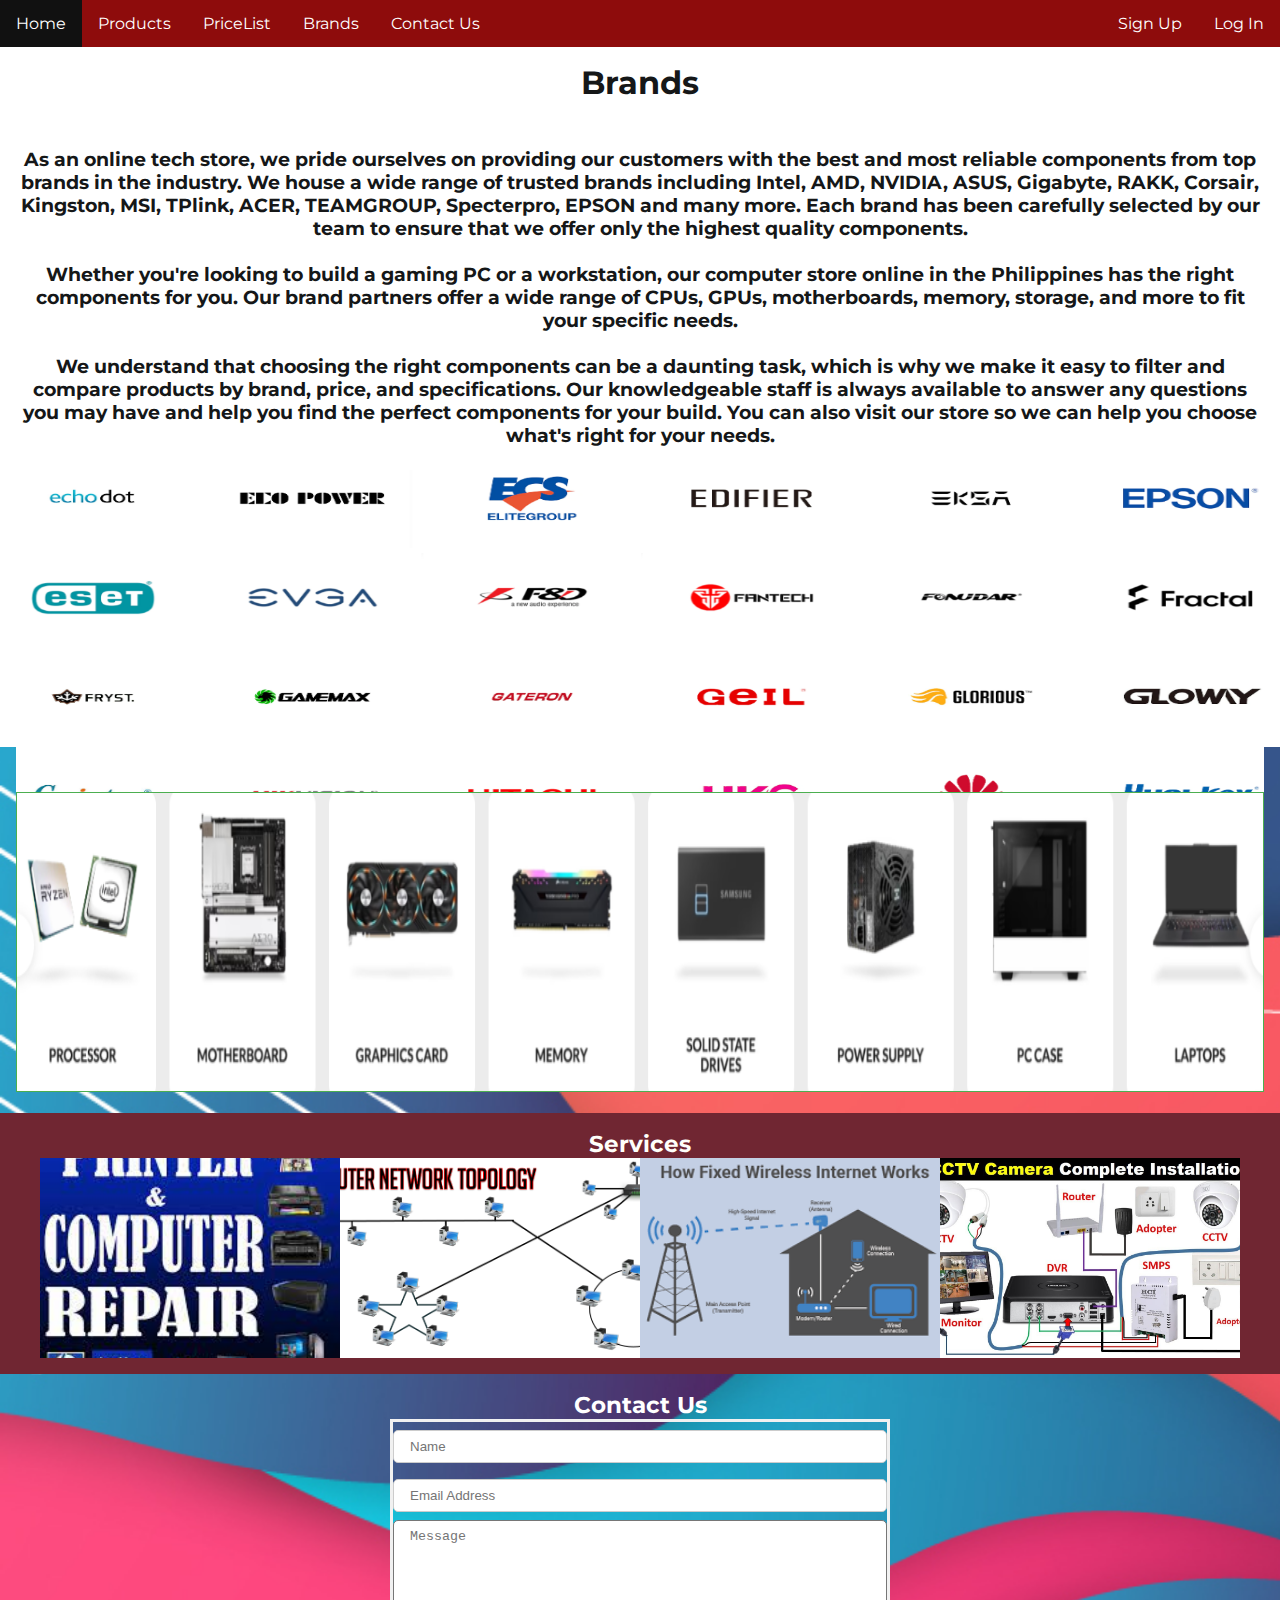
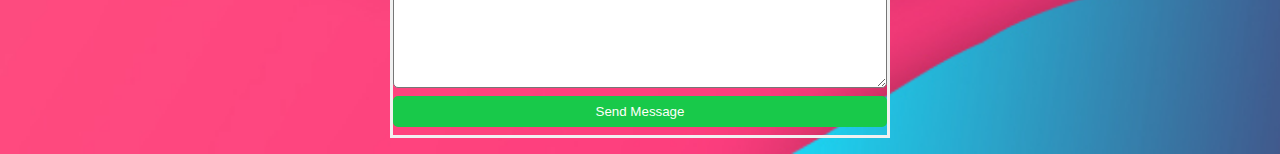
==== index.html @ 8dd20734 "commit" ====
<!DOCTYPE html>
<html lang="en">
  <head>
    <meta charset="UTF-8" />
    <meta name="viewport" content="width=device-width, initial-scale=1.0" />
    <link rel="preconnect" href="https://fonts.googleapis.com" />
    <link rel="preconnect" href="https://fonts.gstatic.com" crossorigin />
    <link
      href="https://fonts.googleapis.com/css2?family=Montserrat:wght@400;500;700&family=Roboto+Condensed:wght@300;400;700&display=swap"
      rel="stylesheet"
    />
    <title>Home</title>
    <link rel="stylesheet" href="mycss.css" />
  </head>

  <body>
    <ul class="topnav">
      <li><a href="./index.html">Home</a></li>
      <li><a href="#about">Products</a></li>
      <li><a href="./price.html">PriceList</a></li>
      <li><a href="#home">Brands</a></li>
      <li><a href="#contact">Contact Us</a></li>
      <li class="right"><a href="./login.html">Log In</a></li>
      <li class="right"><a href="./signup.html">Sign Up</a></li>
    </ul>

    <main>
      <section id="home">
        <div>
          <h1 class="brdtitle">Brands</h1>
          <h3>
            <br /><br />As an online tech store, we pride ourselves on providing
            our customers with the best and most reliable components from top
            brands in the industry. We house a wide range of trusted brands
            including Intel, AMD, NVIDIA, ASUS, Gigabyte, RAKK, Corsair,
            Kingston, MSI, TPlink, ACER, TEAMGROUP, Specterpro, EPSON and many
            more. Each brand has been carefully selected by our team to ensure
            that we offer only the highest quality components. <br />
            <br />
            Whether you're looking to build a gaming PC or a workstation, our
            computer store online in the Philippines has the right components
            for you. Our brand partners offer a wide range of CPUs, GPUs,
            motherboards, memory, storage, and more to fit your specific needs.
            <br />
            <br />
            We understand that choosing the right components can be a daunting
            task, which is why we make it easy to filter and compare products by
            brand, price, and specifications. Our knowledgeable staff is always
            available to answer any questions you may have and help you find the
            perfect components for your build. You can also visit our store so
            we can help you choose what's right for your needs. <br />
            <br />
          </h3>
        </div>
        <img src="./brands 2.PNG" alt="" />
      </section>

      <section id="about">
        <h3>Available Products</h3>
        <div class="about">
          <div class="about">
            <img src="./products.PNG" alt="Products" />
          </div>
        </div>
      </section>

      <section id="services">
        <h3>Services</h3>
        <div class="services">
          <div class="service">
            <h6>Computer and <br />Repair</h6>
            <img src="./printer.jpg" alt="" />
          </div>
          <div class="service">
            <h6>Network <br />Topology</h6>
            <img src="./network.png" alt="" />
          </div>
          <div class="service">
            <h6>Wireless Internet <br />Service Provider</h6>
            <img src="./wisp.png" alt="" />
          </div>
          <div class="service">
            <h6>CCTV <br />Installation</h6>
            <img src="./cctv.jpg" alt="" />
          </div>
        </div>
      </section>

      <section id="contact">
        <h3>Contact Us</h3>
        <form>
          <input type="text" placeholder="Name" />
          <input type="email" placeholder="Email Address" />
          <textarea
            name=""
            id=""
            cols="30"
            rows="10"
            placeholder="Message"
          ></textarea>
          <input type="submit" value="Send Message" />
        </form>
      </section>
    </main>
  </body>
</html>
---- mycss.css ----
* {
  box-sizing: border-box;
  margin: 0;
  padding: 0;
}
body {
  font-family: montserrat, sans-serif;
  font-size: 16px;
  background-image: url(./Pngtree.jpg);
  background-repeat: no-repeat;
  background-size: cover;
}

.topnav {
  list-style-type: none;
  margin: 0;
  padding: 0;
  overflow: hidden;
  background-color: #8e0c0c;
  position: -webkit-sticky; /* Safari */
  position: sticky;
  top: 0;
}

.topnav li {
  float: left;
}

.topnav li a {
  display: block;
  color: white;
  text-align: center;
  padding: 14px 16px;
  text-decoration: none;
}

.topnav li a:hover:not(.active) {
  background-color: #111;
}

.topnav li.right {
  float: right;
}

@media screen and (max-width: 600px) {
  .topnav li.right,
  .topnav li {
    float: none;
  }
}

form {
  border: 3px solid #f1f1f1;
  display: flex;
  flex-direction: column;
  max-width: 500px;
  margin: auto;
}

input[type="text"],
input[type="password"],
input[type="email"] {
  width: 100%;
  padding: 12px 20px;
  margin: 8px 0;
  display: inline-block;
  border: 1px solid #ccc;
  box-sizing: border-box;
}

button {
  background-color: #04aa6d;
  color: white;
  padding: 14px 20px;
  margin: 8px 0;
  border: none;
  cursor: pointer;
  width: 100%;
}

button:hover {
  opacity: 0.8;
}

.imgcontainer {
  text-align: center;
  margin: 24px 0 12px 0;
}

.container {
  padding: 16px;
}

span.psw {
  float: right;
  padding-top: 16px;
}

section {
  padding: 1rem;
}
section#home {
  height: 700px;
  text-align: center;
  justify-content: left;
  background-color: white;
  color: #151718;
}
section#home p {
  max-width: 600px;
}

section#home img {
  height: 350px;
  width: 100%;
}

section#price {
  height: 700px;
  text-align: center;
  justify-content: left;
  background-color: white;
  color: #151718;
}
section#price h3 {
  width: 100%;
  text-align: left;
  justify-content: center;
  font-size: 10px;
}

section#price img {
  height: 500px;
  width: 100%;
}

section#about,
section#services {
  text-align: center;
  color: white;
  font-size: 20px;
}
section#about p {
  max-width: 900px;
  margin: auto;
  margin-bottom: 1rem;
}

section#about img {
  height: 300px;
  width: 100%;
  border: 1px solid #4caf50;
}
section#services img {
  height: 200px;
  width: 300px;
  object-fit: cover;
  transition: 0.5s;
}
section#services {
  background-color: #702632;
  z-index: -2;
}
section#services h3 {
  color: #fffffa;
}
section#services .services {
  display: flex;
  justify-content: center;
}
section#services .services .service {
  position: relative;
  display: flex;
  justify-content: center;
  align-items: center;
  overflow: hidden;
}
section#services .services .service::before {
  content: "";
  position: absolute;
  height: 100%;
  width: 100%;
  background-color: rgba(0, 0, 0, 0.6);
  transition: 0.5s;
  opacity: 0;
  visibility: hidden;
  z-index: 2;
}
section#services .services .service h6 {
  opacity: 0;
  visibility: hidden;
  position: absolute;
  color: #fffffa;
  transition: 0.5s;
  z-index: 2;
}
section#services .services .service:hover h6 {
  opacity: 1;
  visibility: visible;
  transform: scale(3);
}
section#services .services .service:hover::before {
  opacity: 1;
  visibility: visible;
}
section#services .services .service:hover img {
  filter: blur(3px);
}
section#contact {
  text-align: center;
  color: white;
  font-size: 20px;
}

section#contact input,
section#contact textarea {
  padding: 0.5rem 1rem;
  border-radius: 5px;
  margin-bottom: 0.5rem;
}
section#contact input[type="submit"] {
  background-color: #18c94a;
  border: 0;
  color: #fffffa;
  cursor: pointer;
}
section#contact form {
  display: flex;
  flex-direction: column;
  max-width: 500px;
  margin: auto;
}
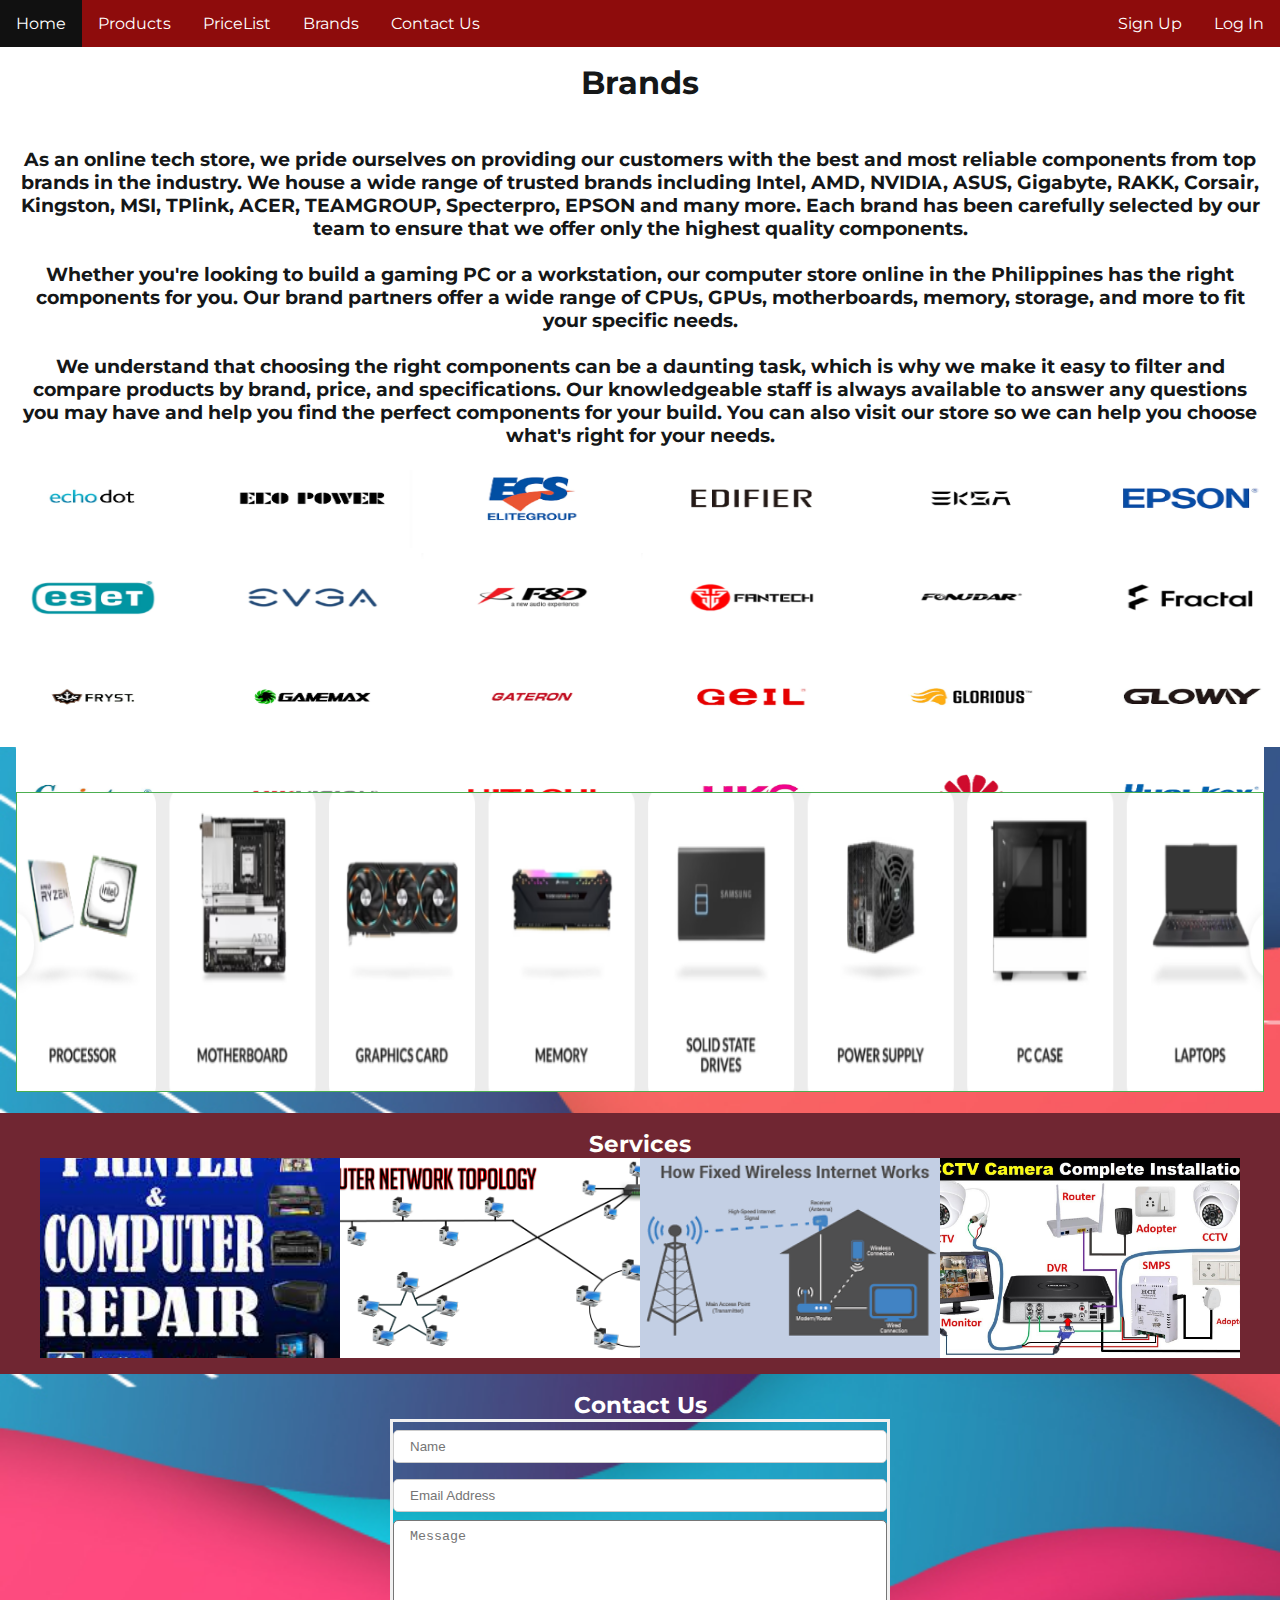
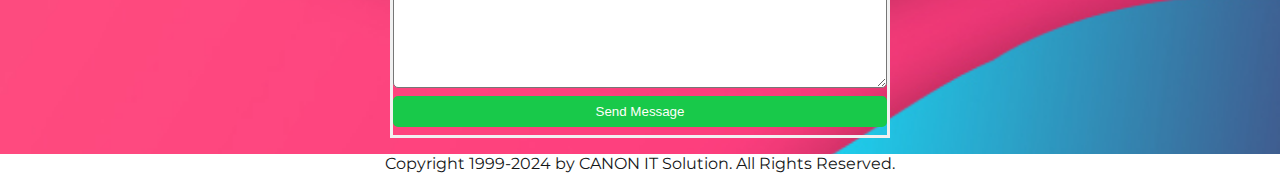
==== commit cfa1b0ad: "commit" ====
--- a/index.html
+++ b/index.html
@@ -102,5 +102,9 @@
         </form>
       </section>
     </main>
+
+    <div class="footer">
+      <p>Copyright 1999-2024 by CANON IT Solution. All Rights Reserved.</p>
+    </div>
   </body>
 </html>
--- a/mycss.css
+++ b/mycss.css
@@ -230,3 +230,13 @@
   max-width: 500px;
   margin: auto;
 }
+
+.footer {
+  left: 0;
+  bottom: 0;
+  width: 100%;
+  background-color: rgb(255, 255, 255);
+  color: #151718;
+  text-align: center;
+  font-size: 16px;
+}
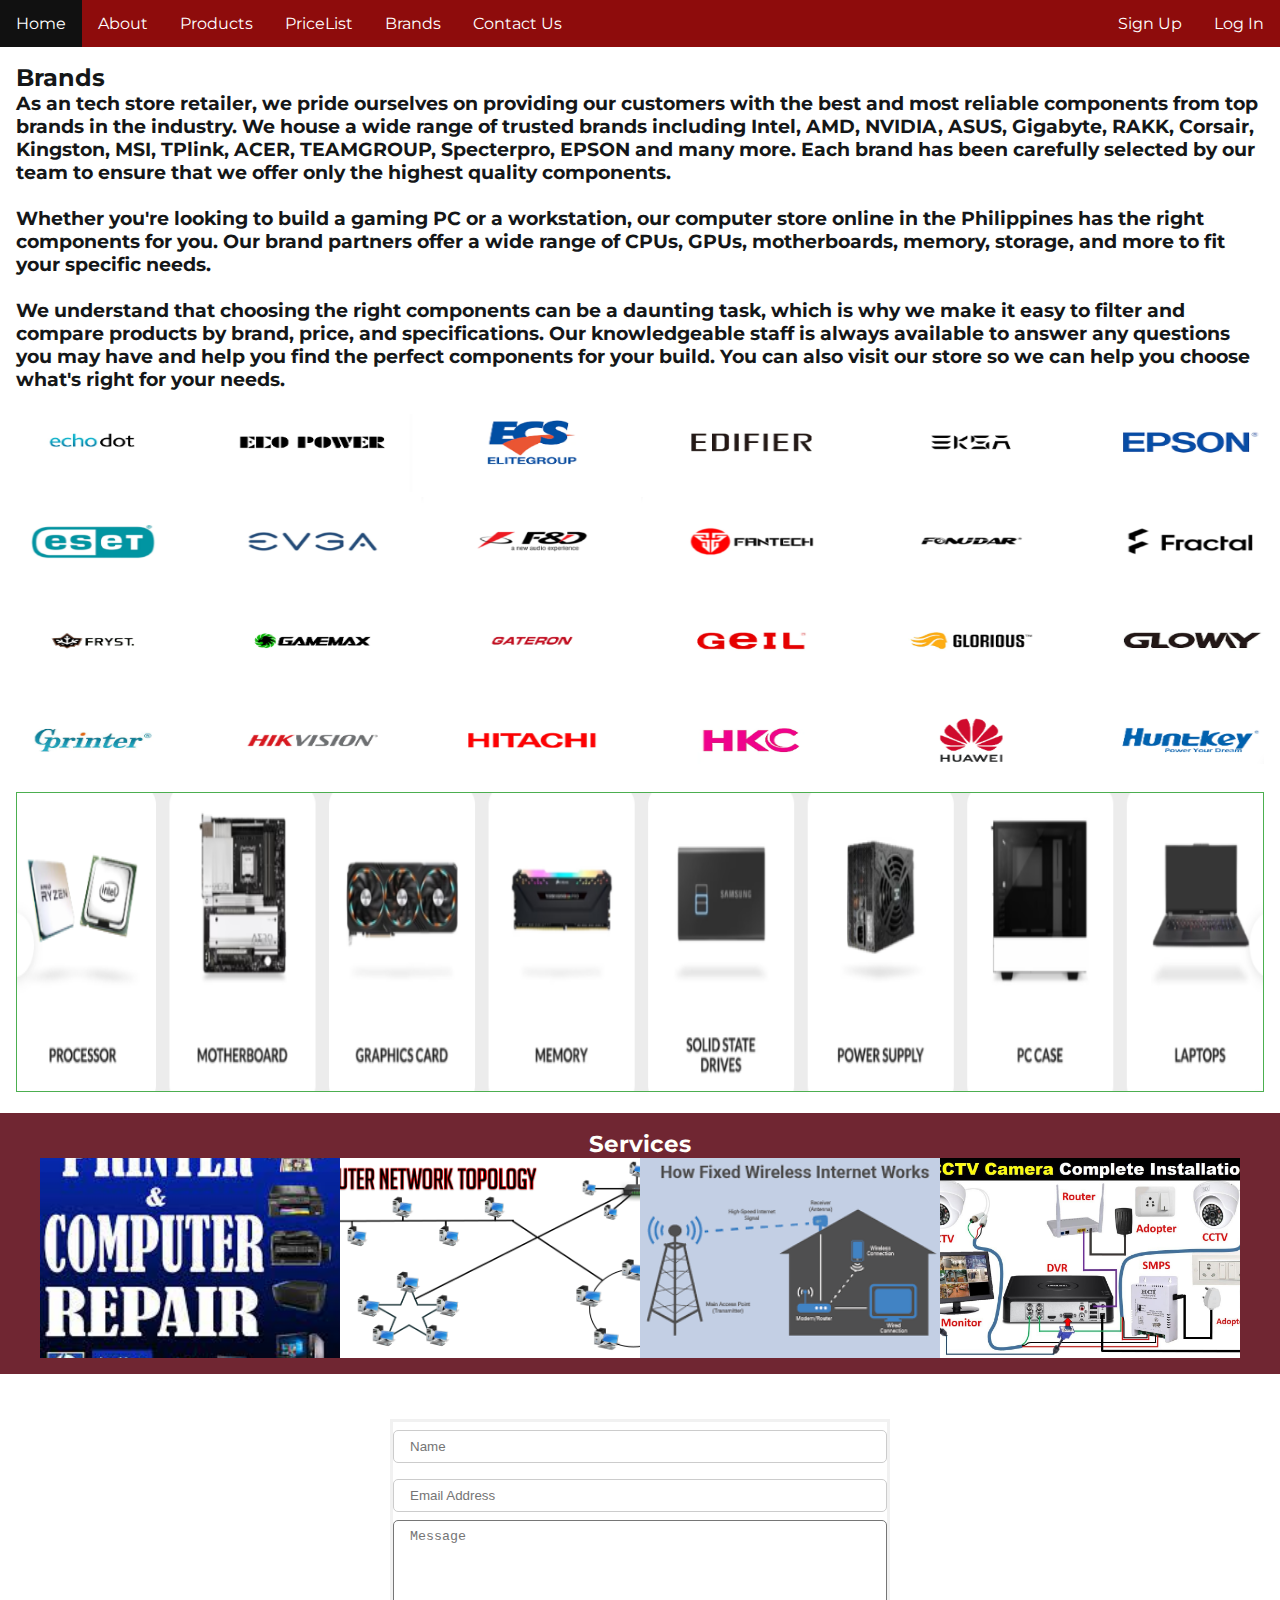
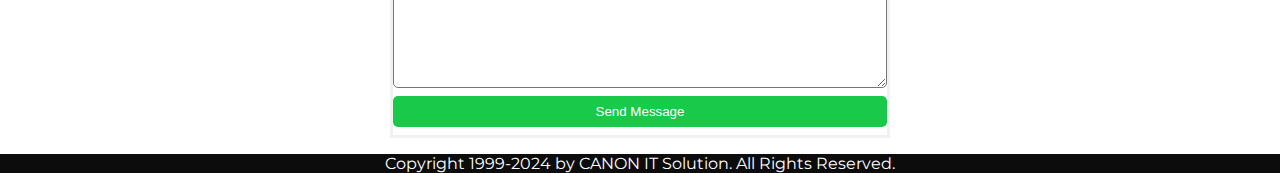
==== commit 10ae73a3: "commit" ====
--- a/index.html
+++ b/index.html
@@ -13,9 +13,10 @@
     <link rel="stylesheet" href="mycss.css" />
   </head>
 
-  <body>
+  <body class="">
     <ul class="topnav">
       <li><a href="./index.html">Home</a></li>
+      <li><a href="./about.html">About</a></li>
       <li><a href="#about">Products</a></li>
       <li><a href="./price.html">PriceList</a></li>
       <li><a href="#home">Brands</a></li>
@@ -27,15 +28,15 @@
     <main>
       <section id="home">
         <div>
-          <h1 class="brdtitle">Brands</h1>
+          <h2>Brands</h2>
           <h3>
-            <br /><br />As an online tech store, we pride ourselves on providing
-            our customers with the best and most reliable components from top
-            brands in the industry. We house a wide range of trusted brands
-            including Intel, AMD, NVIDIA, ASUS, Gigabyte, RAKK, Corsair,
-            Kingston, MSI, TPlink, ACER, TEAMGROUP, Specterpro, EPSON and many
-            more. Each brand has been carefully selected by our team to ensure
-            that we offer only the highest quality components. <br />
+            As an tech store retailer, we pride ourselves on providing our
+            customers with the best and most reliable components from top brands
+            in the industry. We house a wide range of trusted brands including
+            Intel, AMD, NVIDIA, ASUS, Gigabyte, RAKK, Corsair, Kingston, MSI,
+            TPlink, ACER, TEAMGROUP, Specterpro, EPSON and many more. Each brand
+            has been carefully selected by our team to ensure that we offer only
+            the highest quality components. <br />
             <br />
             Whether you're looking to build a gaming PC or a workstation, our
             computer store online in the Philippines has the right components
@@ -68,7 +69,7 @@
         <h3>Services</h3>
         <div class="services">
           <div class="service">
-            <h6>Computer and <br />Repair</h6>
+            <h6>Computer and <br />Printer Repair</h6>
             <img src="./printer.jpg" alt="" />
           </div>
           <div class="service">
--- a/mycss.css
+++ b/mycss.css
@@ -6,9 +6,6 @@
 body {
   font-family: montserrat, sans-serif;
   font-size: 16px;
-  background-image: url(./Pngtree.jpg);
-  background-repeat: no-repeat;
-  background-size: cover;
 }
 
 .topnav {
@@ -17,7 +14,7 @@
   padding: 0;
   overflow: hidden;
   background-color: #8e0c0c;
-  position: -webkit-sticky; /* Safari */
+  position: -webkit-sticky;
   position: sticky;
   top: 0;
 }
@@ -101,7 +98,7 @@
 }
 section#home {
   height: 700px;
-  text-align: center;
+  text-align: left;
   justify-content: left;
   background-color: white;
   color: #151718;
@@ -115,6 +112,48 @@
   width: 100%;
 }
 
+section#aboutme {
+  height: 700px;
+  text-align: left;
+  justify-content: left;
+  background-color: white;
+  color: #151718;
+}
+section#aboutme p {
+  color: rgb(6, 7, 6);
+  text-align: left;
+  justify-content: left;
+  font-size: 14px;
+  margin: 2rem;
+}
+section#aboutme h1 {
+  color: rgb(48, 134, 48);
+  text-align: left;
+  justify-content: left;
+}
+section#aboutme h2 {
+  color: rgb(48, 134, 48);
+  text-align: left;
+  justify-content: left;
+}
+
+section#aboutme h3 {
+  color: rgb(6, 7, 6);
+  text-align: left;
+  justify-content: left;
+  font-size: 14px;
+  margin: 2rem;
+}
+
+section#aboutme img {
+  display: block;
+  margin-left: auto;
+  margin-right: auto;
+  height: 300px;
+  width: 30%;
+  border: 1px solid black;
+  border: 0;
+}
 section#price {
   height: 700px;
   text-align: center;
@@ -130,8 +169,9 @@
 }
 
 section#price img {
-  height: 500px;
-  width: 100%;
+  height: 300px;
+  width: 100%;
+  border: 1px solid #4caf50;
 }
 
 section#about,
@@ -190,6 +230,7 @@
   opacity: 0;
   visibility: hidden;
   position: absolute;
+  font-size: 12px;
   color: #fffffa;
   transition: 0.5s;
   z-index: 2;
@@ -235,8 +276,8 @@
   left: 0;
   bottom: 0;
   width: 100%;
-  background-color: rgb(255, 255, 255);
-  color: #151718;
+  background-color: rgb(12, 12, 12);
+  color: white;
   text-align: center;
   font-size: 16px;
 }
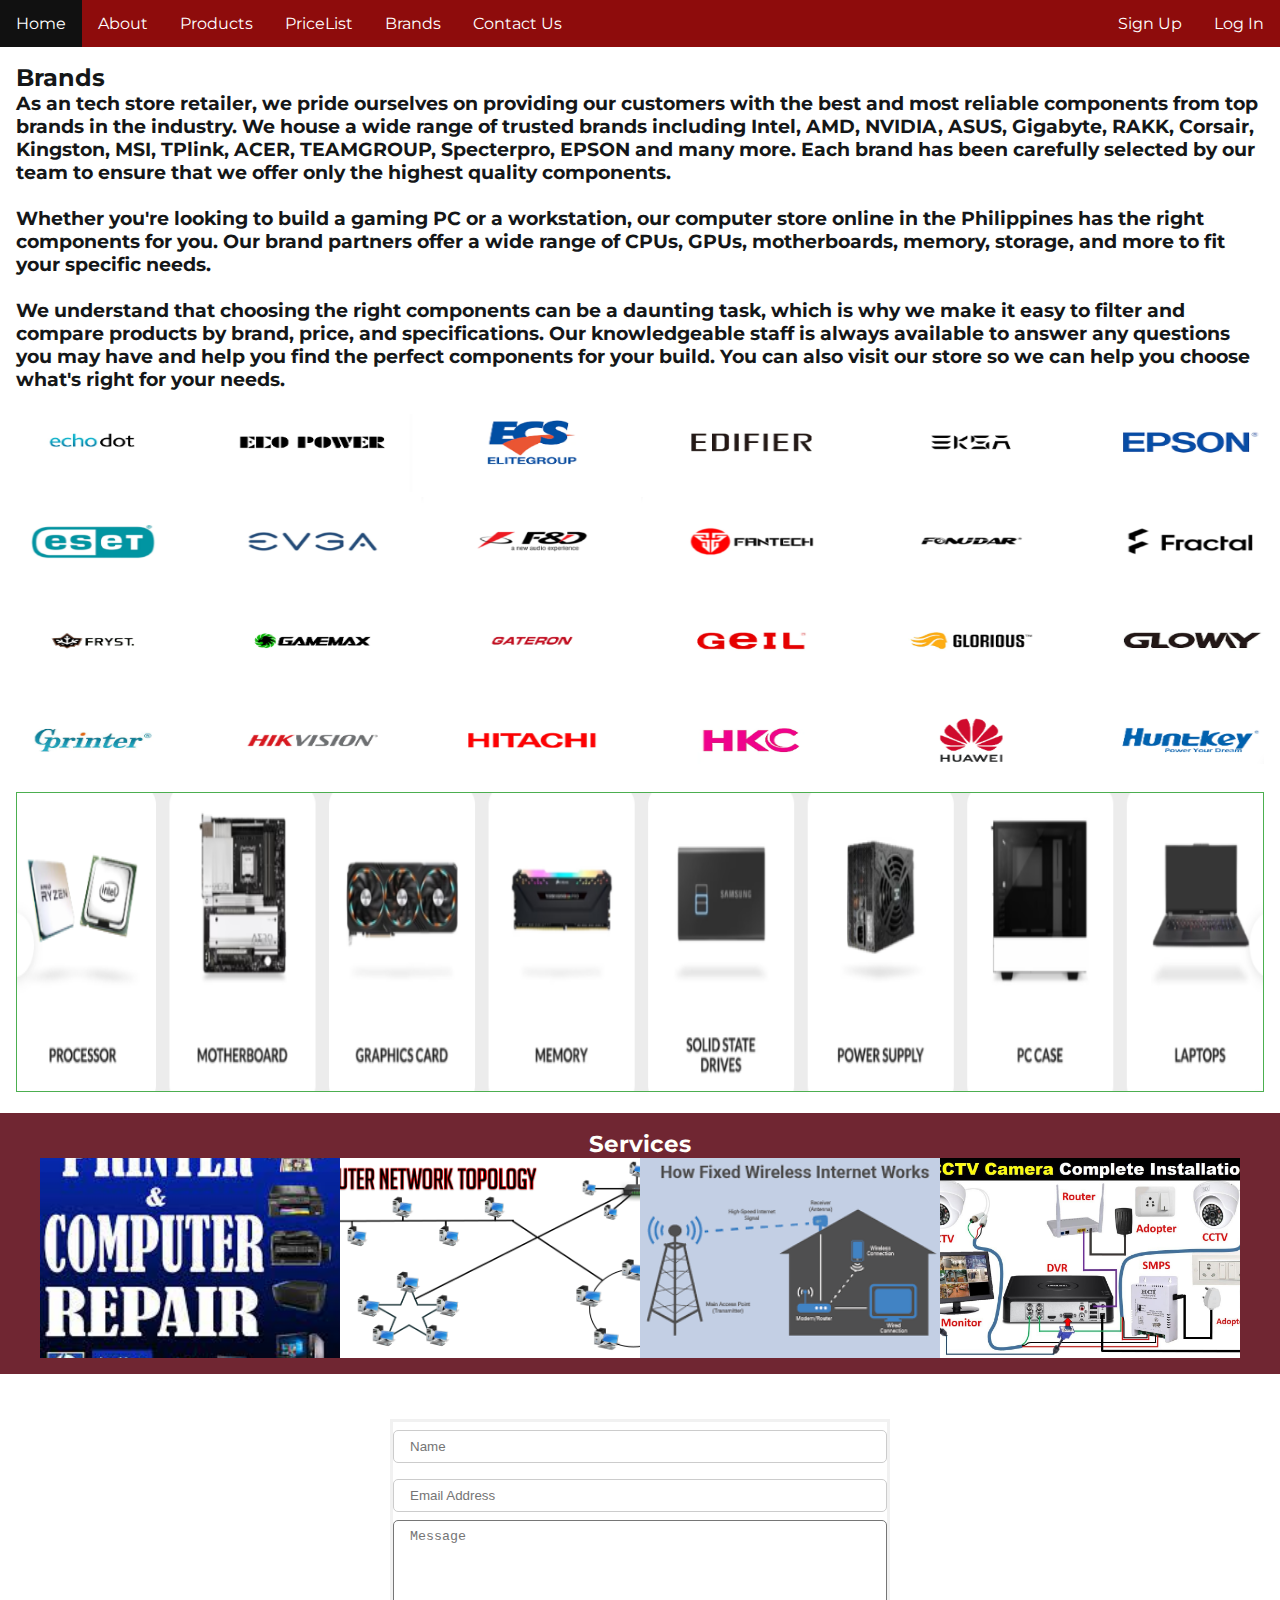
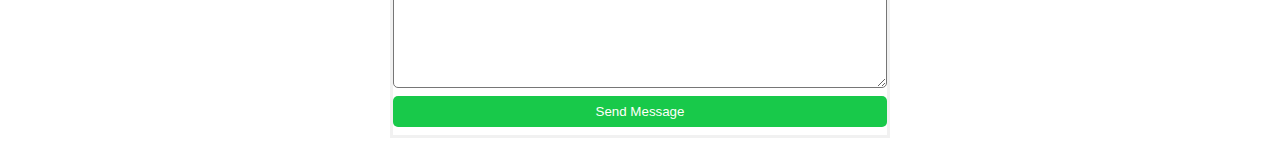
==== commit ca422aa5: "commit" ====
--- a/index.html
+++ b/index.html
@@ -103,9 +103,5 @@
         </form>
       </section>
     </main>
-
-    <div class="footer">
-      <p>Copyright 1999-2024 by CANON IT Solution. All Rights Reserved.</p>
-    </div>
   </body>
 </html>
--- a/mycss.css
+++ b/mycss.css
@@ -119,13 +119,7 @@
   background-color: white;
   color: #151718;
 }
-section#aboutme p {
-  color: rgb(6, 7, 6);
-  text-align: left;
-  justify-content: left;
-  font-size: 14px;
-  margin: 2rem;
-}
+
 section#aboutme h1 {
   color: rgb(48, 134, 48);
   text-align: left;
@@ -165,11 +159,11 @@
   width: 100%;
   text-align: left;
   justify-content: center;
-  font-size: 10px;
+  font-size: 12px;
 }
 
 section#price img {
-  height: 300px;
+  height: 600px;
   width: 100%;
   border: 1px solid #4caf50;
 }
@@ -271,13 +265,3 @@
   max-width: 500px;
   margin: auto;
 }
-
-.footer {
-  left: 0;
-  bottom: 0;
-  width: 100%;
-  background-color: rgb(12, 12, 12);
-  color: white;
-  text-align: center;
-  font-size: 16px;
-}
